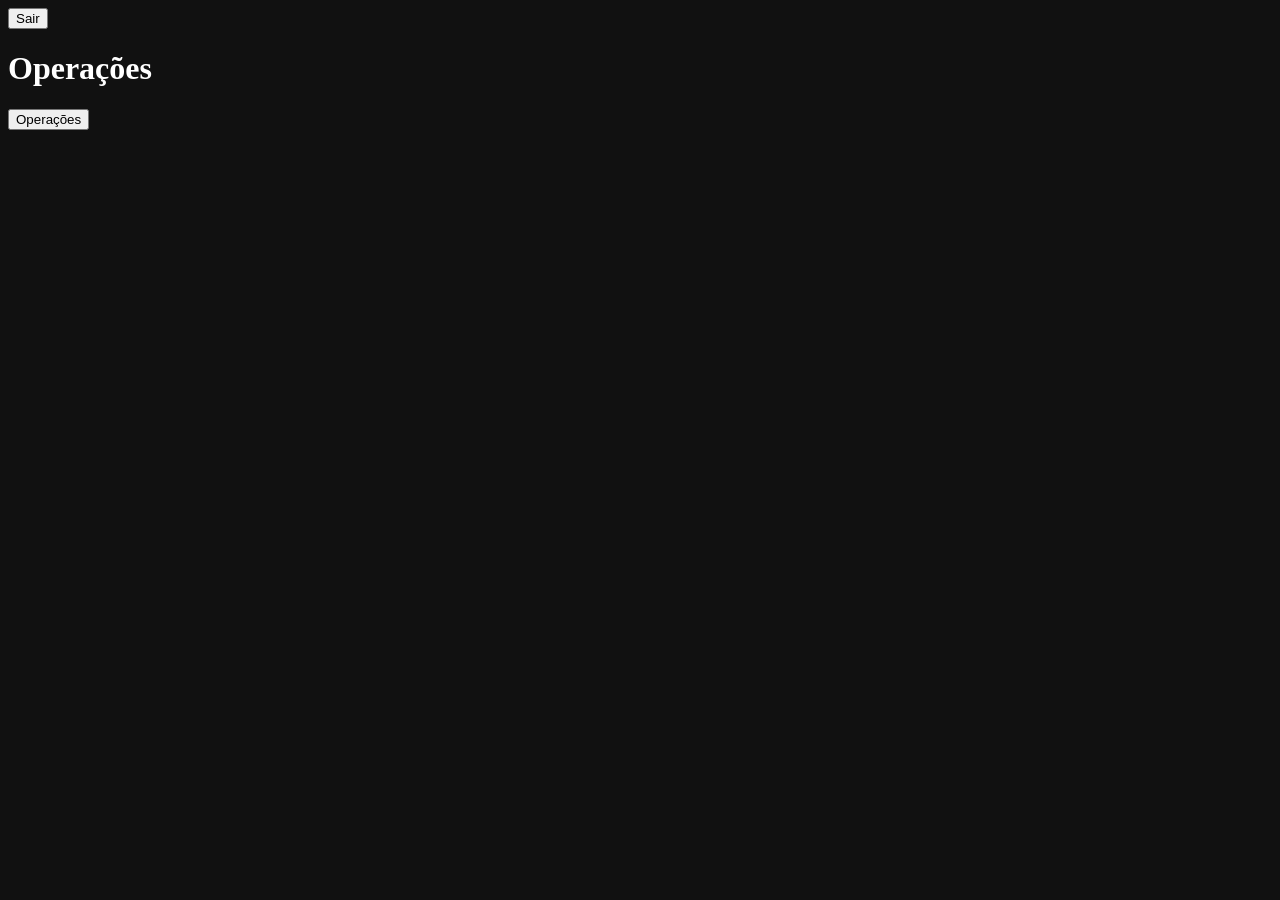
==== src/app.html @ af9f99d1 "feat: adicionar estrutura de documento para manipulacao" ====
<html>
    <head>
        <meta charset="utf-8"/>
        <title>Code Bank</title>
    </head>
    <body style="background-color: #111; color:#fff">
        <button id = 'logout'>Sair</button>

        <h1>Operações</h1>

        <button id = 'run'>Operações</button>
    </body>
    <script src="./app.js"></script>
</html>
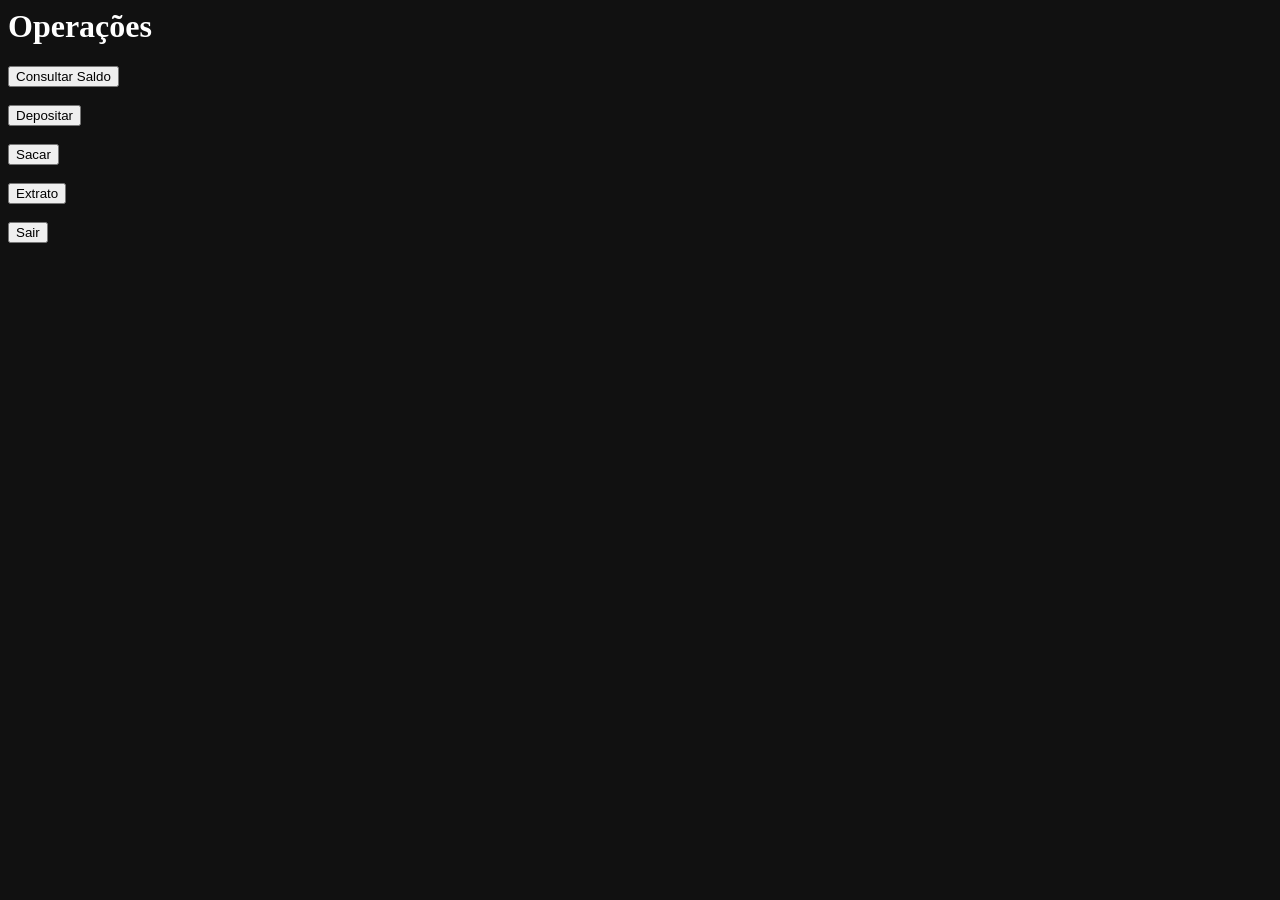
==== commit 4d61b29f: "feat: adicionar botoes de execucao de funcao" ====
--- a/src/app.html
+++ b/src/app.html
@@ -4,11 +4,17 @@
         <title>Code Bank</title>
     </head>
     <body style="background-color: #111; color:#fff">
-        <button id = 'logout'>Sair</button>
+        <h1>Operações</h1>
+        
+        <button id = 'check'>Consultar Saldo</button><br><br>
 
-        <h1>Operações</h1>
+        <button id = 'deposits'>Depositar</button><br><br>
 
-        <button id = 'run'>Operações</button>
+        <button id = 'cashout'>Sacar</button><br><br>
+
+        <button id = 'statement'>Extrato</button><br><br>
+        
+        <button id = 'exit'>Sair</button><br><br>
     </body>
     <script src="./app.js"></script>
 </html>
